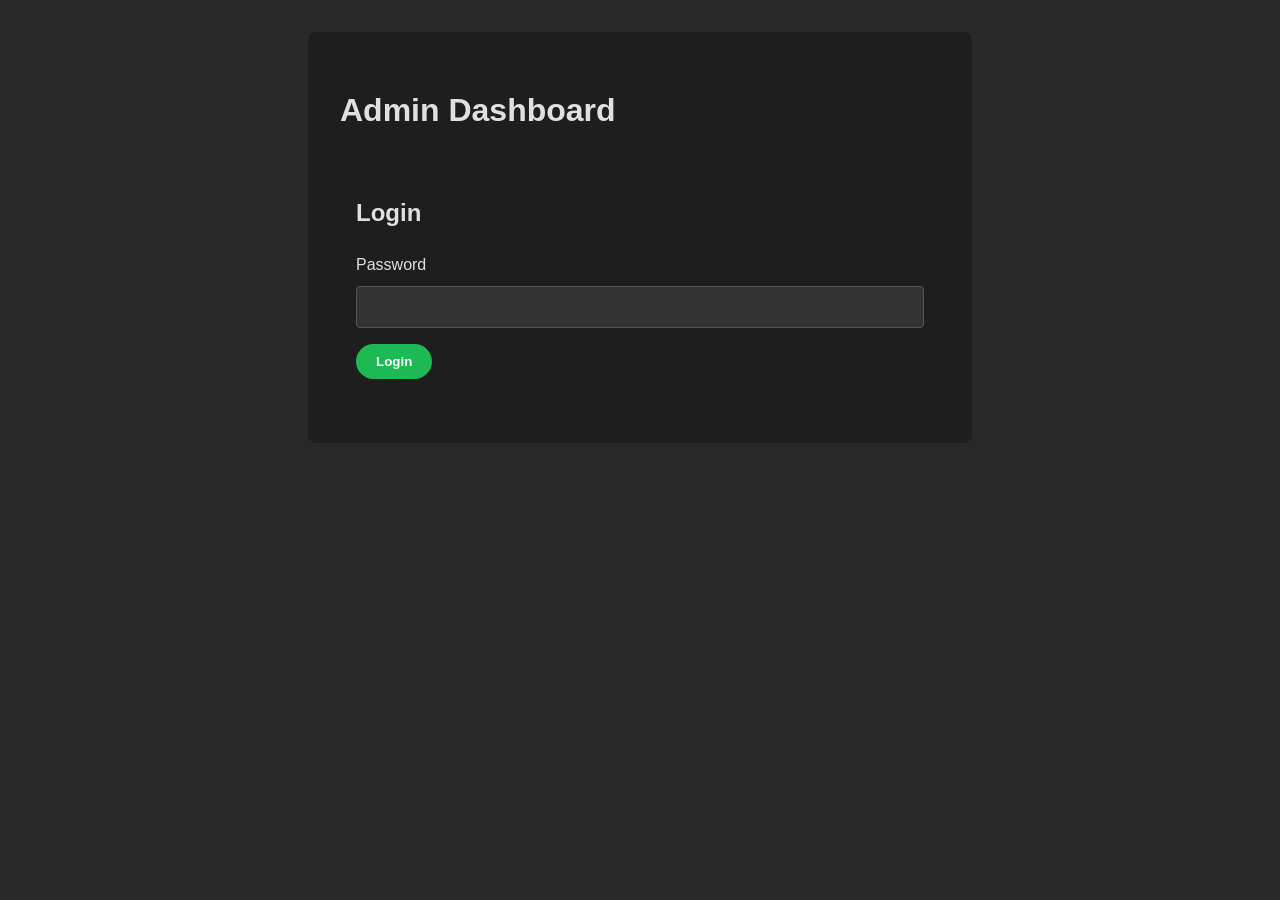
==== public/admin/index.html @ 2ac0e7f4 "feat: initial commit" ====
<!DOCTYPE html>
<html lang="en">
<head>
    <meta charset="UTF-8">
    <meta name="viewport" content="width=device-width, initial-scale=1.0">
    <title>Admin Dashboard</title>
    <link rel="stylesheet" href="../style.css"> <!-- Reusing the main stylesheet -->
    <style>
        /* Additional styles for admin page */
        body {
            background-color: #282828;
        }
        #admin-container {
            max-width: 600px;
            margin: 2rem auto;
            padding: 2rem;
            background: #1e1e1e;
            border-radius: 8px;
        }
        .form-group {
            margin-bottom: 1rem;
        }
        .form-group label {
            display: block;
            margin-bottom: 0.5rem;
        }
        .form-group input {
            width: 100%;
            padding: 0.8rem;
            background: #333;
            border: 1px solid #555;
            color: #fff;
            border-radius: 4px;
            box-sizing: border-box;
        }
        .btn {
            background-color: #1DB954;
            color: #fff;
            padding: 10px 20px;
            border: none;
            border-radius: 50px;
            cursor: pointer;
            font-weight: bold;
            transition: background-color 0.3s;
        }
        .btn:hover {
            background-color: #1ed760;
        }
        .btn-delete {
            background-color: #e53e3e;
        }
        .btn-delete:hover {
            background-color: #fc8181;
        }
        #login-section, #dashboard-section {
            padding: 1rem;
        }
         .date-entry {
            display: flex;
            justify-content: space-between;
            align-items: center;
            padding: 0.8rem;
            background: #2a2a2a;
            border-radius: 4px;
            margin-bottom: 0.5rem;
        }
    </style>
</head>
<body>
    <div id="admin-container">
        <h1>Admin Dashboard</h1>

        <!-- Login Section -->
        <div id="login-section">
            <h2>Login</h2>
            <form id="login-form">
                <div class="form-group">
                    <label for="password">Password</label>
                    <input type="password" id="password" required>
                </div>
                <button type="submit" class="btn">Login</button>
            </form>
            <p id="login-error" style="color: red;"></p>
        </div>

        <!-- Dashboard Section (hidden by default) -->
        <div id="dashboard-section" style="display: none;">
            <h2>Add New Date</h2>
            <form id="add-date-form">
                <div class="form-group">
                    <label for="event_date">Date</label>
                    <input type="date" id="event_date" required>
                </div>
                <div class="form-group">
                    <label for="venue">Venue</label>
                    <input type="text" id="venue" placeholder="e.g., The Grand Arena" required>
                </div>
                <div class="form-group">
                    <label for="city">City</label>
                    <input type="text" id="city" placeholder="e.g., New York, NY" required>
                </div>
                <div class="form-group">
                    <label for="ticket_url">Ticket URL</label>
                    <input type="url" id="ticket_url" placeholder="https://tickets.example.com" required>
                </div>
                <button type="submit" class="btn">Add Date</button>
            </form>
            <p id="form-message" style="color: lightgreen;"></p>

            <hr style="margin: 2rem 0; border-color: #444;">

            <h2>Existing Dates</h2>
            <div id="existing-dates-list">
                <!-- Dates will be loaded here -->
            </div>
        </div>
    </div>
    <script src="script.js"></script>
</body>
</html>
---- public/style.css ----
/* General Body Styles */
body {
    font-family: 'Roboto', sans-serif;
    margin: 0;
    background-color: #121212;
    color: #e0e0e0;
    line-height: 1.6;
}

/* Header */
header {
    background: rgba(0, 0, 0, 0.8);
    color: #fff;
    padding: 1rem 2rem;
    text-align: center;
    position: sticky;
    top: 0;
    z-index: 1000;
    backdrop-filter: blur(10px);
}

header h1 {
    font-family: 'Montserrat', sans-serif;
    margin: 0;
    font-size: 2.5rem;
    letter-spacing: 2px;
}

header nav a {
    color: #fff;
    text-decoration: none;
    margin: 0 15px;
    font-weight: bold;
    transition: color 0.3s;
}

header nav a:hover {
    color: #1DB954; /* Spotify Green */
}

/* Hero Section */
#hero {
    background-image: url('https://placehold.co/1200x600/191414/FFFFFF?text=The+Sonic+Weavers');
    background-size: cover;
    background-position: center;
    height: 70vh;
    display: flex;
    align-items: center;
    justify-content: center;
    text-align: center;
    color: #fff;
}

.hero-content {
    background: rgba(0, 0, 0, 0.6);
    padding: 2rem 3rem;
    border-radius: 10px;
}

.hero-content h2 {
    font-family: 'Montserrat', sans-serif;
    font-size: 2.2rem;
    margin-bottom: 1rem;
}

.cta-button {
    background-color: #1DB954;
    color: #fff;
    padding: 12px 25px;
    text-decoration: none;
    font-weight: bold;
    border-radius: 50px;
    transition: background-color 0.3s, transform 0.3s;
    display: inline-block;
}

.cta-button:hover {
    background-color: #1ed760;
    transform: scale(1.05);
}

/* Tour Section */
#tour {
    padding: 2rem;
    max-width: 800px;
    margin: 4rem auto;
    text-align: center;
}

#tour h2 {
    font-family: 'Montserrat', sans-serif;
    font-size: 2rem;
    margin-bottom: 2rem;
    border-bottom: 2px solid #1DB954;
    display: inline-block;
    padding-bottom: 0.5rem;
}

#tour-dates-list {
    text-align: left;
}

.tour-item {
    background: #1e1e1e;
    margin-bottom: 1rem;
    padding: 1.5rem;
    border-radius: 8px;
    display: flex;
    justify-content: space-between;
    align-items: center;
    border-left: 5px solid #1DB954;
    transition: background-color 0.3s;
}

.tour-item:hover {
    background-color: #282828;
}

.tour-info {
    flex-grow: 1;
}

.tour-info .date {
    font-weight: bold;
    color: #fff;
    font-size: 1.2rem;
}

.tour-info .venue {
    font-style: italic;
    color: #b3b3b3;
}

.ticket-button {
    background-color: transparent;
    border: 1px solid #1DB954;
    color: #1DB954;
    padding: 10px 20px;
    text-decoration: none;
    border-radius: 50px;
    font-weight: bold;
    transition: background-color 0.3s, color 0.3s;
    white-space: nowrap;
}

.ticket-button:hover {
    background-color: #1DB954;
    color: #fff;
}

.no-dates {
    color: #b3b3b3;
    font-style: italic;
}

/* Footer */
footer {
    text-align: center;
    padding: 2rem;
    background: #000;
    color: #666;
    font-size: 0.9rem;
}
footer a {
    color: #888;
    text-decoration: none;
}
footer a:hover {
    color: #fff;
}
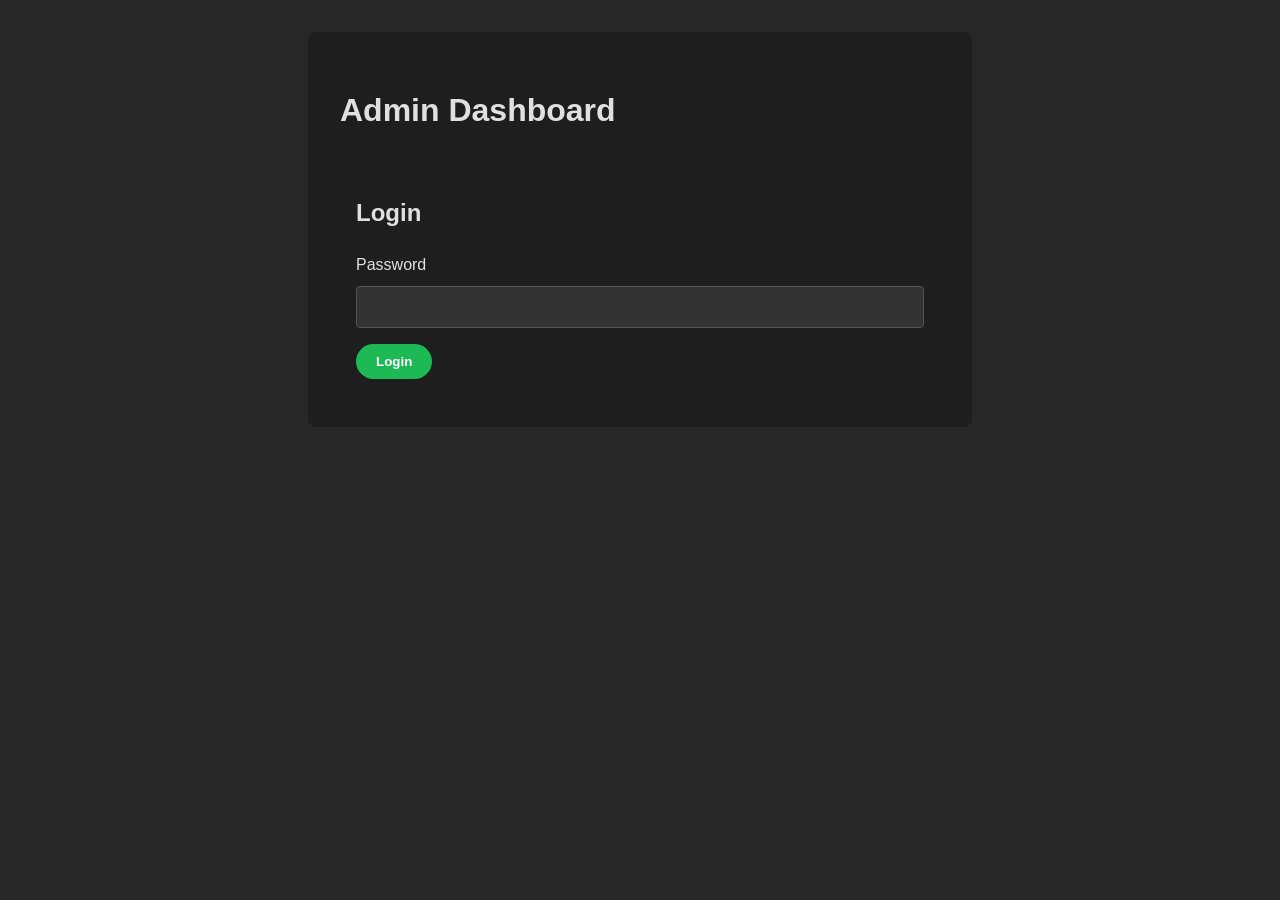
==== commit a9bcc0d1: "fix(admin): fixed bugs 1. Fixed the inactivity when trying to sign in" ====
--- a/public/admin/index.html
+++ b/public/admin/index.html
@@ -4,7 +4,8 @@
     <meta charset="UTF-8">
     <meta name="viewport" content="width=device-width, initial-scale=1.0">
     <title>Admin Dashboard</title>
-    <link rel="stylesheet" href="../style.css"> <!-- Reusing the main stylesheet -->
+    <!-- Note: The stylesheet path is relative to the admin folder -->
+    <link rel="stylesheet" href="../style.css">
     <style>
         /* Additional styles for admin page */
         body {
@@ -80,7 +81,6 @@
                 </div>
                 <button type="submit" class="btn">Login</button>
             </form>
-            <p id="login-error" style="color: red;"></p>
         </div>
 
         <!-- Dashboard Section (hidden by default) -->
@@ -105,7 +105,6 @@
                 </div>
                 <button type="submit" class="btn">Add Date</button>
             </form>
-            <p id="form-message" style="color: lightgreen;"></p>
 
             <hr style="margin: 2rem 0; border-color: #444;">
 
@@ -115,6 +114,172 @@
             </div>
         </div>
     </div>
-    <script src="script.js"></script>
+    
+    <!-- ALL JAVASCRIPT IS NOW EMBEDDED IN THE HTML -->
+    <script>
+        document.addEventListener('DOMContentLoaded', () => {
+            console.log("Admin panel script loaded successfully.");
+
+            const loginSection = document.getElementById('login-section');
+            const dashboardSection = document.getElementById('dashboard-section');
+            const loginForm = document.getElementById('login-form');
+            const addDateForm = document.getElementById('add-date-form');
+            const existingDatesList = document.getElementById('existing-dates-list');
+
+            let authToken = null;
+
+            // --- MODAL LOGIC ---
+            function setupModal() {
+                const modalHTML = `
+                    <div id="custom-modal-overlay" style="display: none; position: fixed; top: 0; left: 0; width: 100%; height: 100%; background-color: rgba(0,0,0,0.6); z-index: 1000; justify-content: center; align-items: center;">
+                        <div id="custom-modal-box" style="background: #2c2c2c; padding: 25px; border-radius: 10px; box-shadow: 0 5px 15px rgba(0,0,0,0.5); text-align: center; max-width: 400px; width: 90%;">
+                            <h3 id="modal-title" style="margin-top: 0; color: #fff;"></h3>
+                            <p id="modal-message" style="color: #e0e0e0;"></p>
+                            <div id="modal-buttons"></div>
+                        </div>
+                    </div>`;
+                document.body.insertAdjacentHTML('beforeend', modalHTML);
+            }
+
+            function showModal(title, message, buttons) {
+                const overlay = document.getElementById('custom-modal-overlay');
+                document.getElementById('modal-title').textContent = title;
+                document.getElementById('modal-message').textContent = message;
+                const buttonsContainer = document.getElementById('modal-buttons');
+                buttonsContainer.innerHTML = '';
+
+                if (buttons) {
+                    buttons.forEach(btnInfo => {
+                        const button = document.createElement('button');
+                        button.textContent = btnInfo.text;
+                        button.className = btnInfo.class || 'btn';
+                        button.style.margin = '0 10px';
+                        button.onclick = () => {
+                            overlay.style.display = 'none';
+                            if (btnInfo.onClick) btnInfo.onClick();
+                        };
+                        buttonsContainer.appendChild(button);
+                    });
+                } else {
+                    const okButton = document.createElement('button');
+                    okButton.textContent = 'OK';
+                    okButton.className = 'btn';
+                    okButton.onclick = () => overlay.style.display = 'none';
+                    buttonsContainer.appendChild(okButton);
+                }
+                overlay.style.display = 'flex';
+            }
+            
+            setupModal();
+
+            // --- LOGIN LOGIC ---
+            loginForm.addEventListener('submit', async (e) => {
+                e.preventDefault();
+                const password = document.getElementById('password').value;
+                if (!password) {
+                    showModal("Login Error", "Please enter a password.");
+                    return;
+                }
+                try {
+                    const response = await fetch('/api/login', {
+                        method: 'POST',
+                        headers: { 'Content-Type': 'application/json' },
+                        body: JSON.stringify({ password: password })
+                    });
+                    if (response.ok) {
+                        authToken = password;
+                        loginSection.style.display = 'none';
+                        dashboardSection.style.display = 'block';
+                        loadExistingDates();
+                    } else {
+                        const errorData = await response.json();
+                        showModal("Login Failed", errorData.error || "Please try again.");
+                    }
+                } catch (error) {
+                    console.error("Login API call failed:", error);
+                    showModal("Login Error", "An API error occurred. Is the Vercel dev server running?");
+                }
+            });
+
+            // --- LOAD, ADD, DELETE LOGIC ---
+            async function loadExistingDates() {
+                existingDatesList.innerHTML = '<p>Loading dates...</p>';
+                try {
+                    const response = await fetch('/api/get_dates');
+                    if (!response.ok) throw new Error(`Server error: ${response.status}`);
+                    const dates = await response.json();
+                    existingDatesList.innerHTML = '';
+                    if (dates.length === 0) {
+                        existingDatesList.innerHTML = '<p>No dates found.</p>';
+                        return;
+                    }
+                    dates.sort((a, b) => new Date(a.event_date) - new Date(b.event_date));
+                    dates.forEach(date => {
+                        const div = document.createElement('div');
+                        div.className = 'date-entry';
+                        const eventDate = new Date(date.event_date + 'T00:00:00Z');
+                        const formattedDate = eventDate.toLocaleDateString('en-US', { timeZone: 'UTC', year: 'numeric', month: '2-digit', day: '2-digit' });
+                        div.innerHTML = `<span>${formattedDate} - ${date.venue}, ${date.city}</span><button class="btn btn-delete" data-id="${date.id}">Delete</button>`;
+                        existingDatesList.appendChild(div);
+                    });
+                } catch (error) {
+                    showModal("Error", `Could not load tour dates: ${error.message}`);
+                }
+            }
+
+            addDateForm.addEventListener('submit', async (e) => {
+                e.preventDefault();
+                try {
+                    const response = await fetch('/api/manage_dates', {
+                        method: 'POST',
+                        headers: { 'Content-Type': 'application/json', 'Authorization': `Bearer ${authToken}` },
+                        body: JSON.stringify({
+                            event_date: document.getElementById('event_date').value,
+                            venue: document.getElementById('venue').value,
+                            city: document.getElementById('city').value,
+                            ticket_url: document.getElementById('ticket_url').value,
+                        })
+                    });
+                    if (!response.ok) {
+                        const errorData = await response.json().catch(() => ({ error: 'An unknown error occurred' }));
+                        throw new Error(errorData.error || `HTTP error! status: ${response.status}`);
+                    }
+                    showModal("Success!", "Date added successfully!");
+                    addDateForm.reset();
+                    loadExistingDates();
+                } catch (error) {
+                    showModal("Error", `Failed to add date: ${error.message}`);
+                }
+            });
+
+            existingDatesList.addEventListener('click', (e) => {
+                if (e.target.classList.contains('btn-delete')) {
+                    const dateId = e.target.dataset.id;
+                    showModal("Confirm Deletion", "Are you sure you want to delete this date?", [
+                        { text: "Cancel", class: "btn" },
+                        { text: "Delete", class: "btn btn-delete", onClick: () => performDelete(dateId) }
+                    ]);
+                }
+            });
+
+            async function performDelete(dateId) {
+                try {
+                    const response = await fetch('/api/manage_dates', {
+                        method: 'DELETE',
+                        headers: { 'Content-Type': 'application/json', 'Authorization': `Bearer ${authToken}` },
+                        body: JSON.stringify({ id: parseInt(dateId) })
+                    });
+                    if (!response.ok) {
+                        const errorData = await response.json().catch(() => ({ error: 'Failed to delete' }));
+                        throw new Error(errorData.error || `HTTP error! status: ${response.status}`);
+                    }
+                    showModal("Success!", "Date deleted successfully!");
+                    loadExistingDates();
+                } catch (error) {
+                    showModal("Error", `Failed to delete date: ${error.message}`);
+                }
+            }
+        });
+    </script>
 </body>
 </html>
